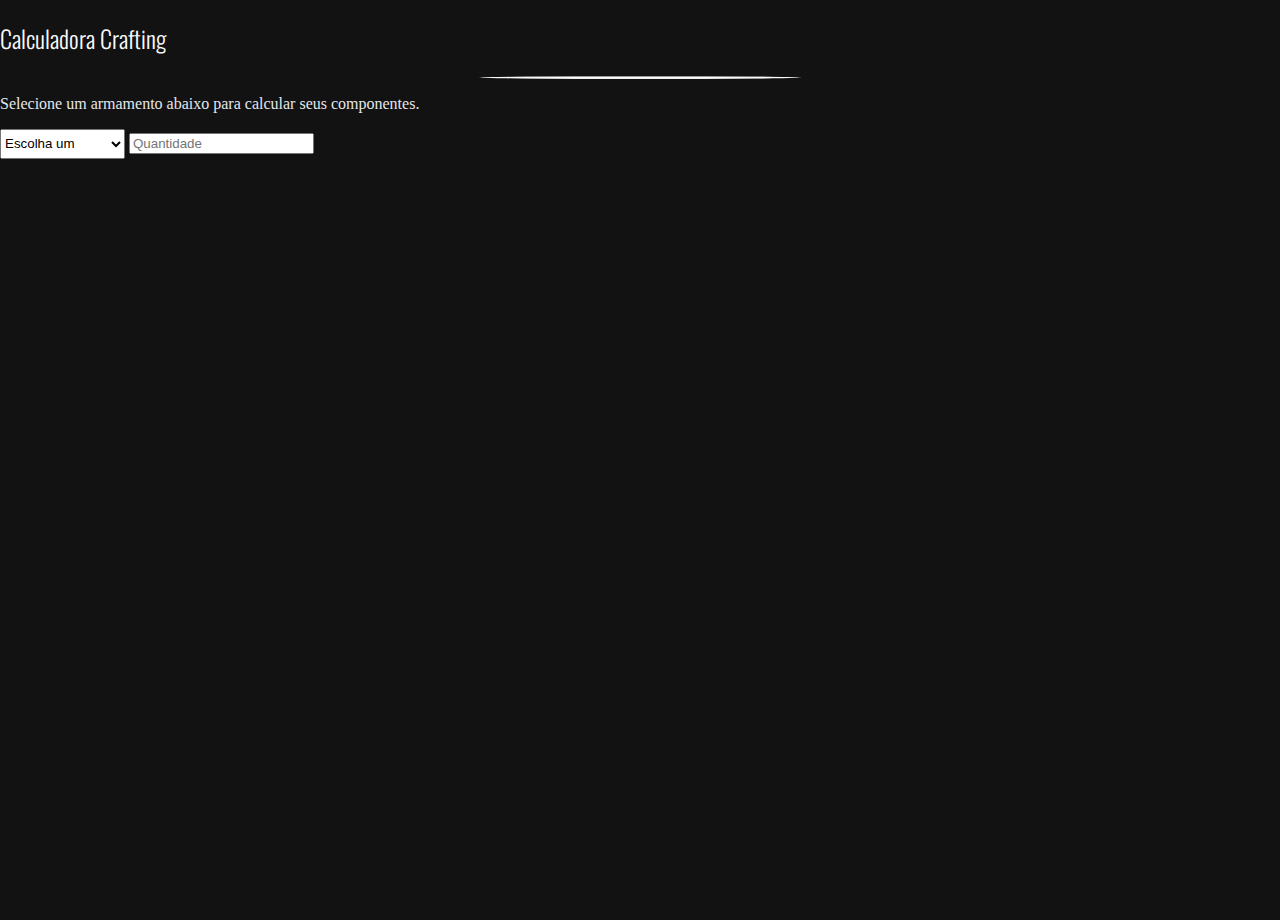
==== index.html @ a8ae3230 "Version 1" ====
<!DOCTYPE html>

<html lang="pt">
	<head>
		<meta charset="utf-8" />
		<meta name="viewport" content="width=device-width, initial-scale=1, shrink-to-fit=no" />

		<title>Metrópole - Crafting Armas</title>

		<link rel="preconnect" href="https://fonts.gstatic.com" />
		<link href="https://fonts.googleapis.com/css2?family=Oswald:wght@200;300;400;500;600;700&display=swap" rel="stylesheet" />
		<link rel="stylesheet" href="https://stackpath.bootstrapcdn.com/bootstrap/4.1.3/css/bootstrap.min.css" integrity="sha384-MCw98/SFnGE8fJT3GXwEOngsV7Zt27NXFoaoApmYm81iuXoPkFOJwJ8ERdknLPMO" crossorigin="anonymous" />
		<link rel="stylesheet" href="https://pro.fontawesome.com/releases/v5.10.0/css/all.css" integrity="sha384-AYmEC3Yw5cVb3ZcuHtOA93w35dYTsvhLPVnYs9eStHfGJvOvKxVfELGroGkvsg+p" crossorigin="anonymous" />

		<link rel="stylesheet" href="css/bothStyle.css" />
		<link id="currentStyle" rel="stylesheet" href="css/darkStyles.css" />
	</head>

	<body>
		<section>
			<!-- HEADER -->
			<div class="calc-title">
				<h2 class="text-lg calc-title text-center pt-5">Calculadora Crafting</h2>
				<hr class="pb-1 rounded" />
			</div>

			<!-- BODY -->
			<div class="calc-desc m-5 text-center">
				<p id="selectOne">Selecione um armamento abaixo para calcular seus componentes.</p>

				<select name="Armamentos" id="armas">
					<option id="nullValue" value="null">Escolha um</option>
					<option value="ak47">Ak-47</option>
					<option value="parafal">Parafal</option>
					<option value="tec9">Tec-9</option>
					<option value="fiveseven">FiveSeven</option>
					<option value="hk">HK</option>
				</select>

				<input type="number" id="quantity" placeholder="Quantidade" />

				<!-- RECIPE - ITENS -->
				<div class="recipe p-5">
					<h3 class="calc-title mb-1 m-5">Quantidades necessárias</h3>

					<img id="imagemArma" src="imgs/ak47.png" class="img-responsive rounded" alt="img"><br>

					<label>Peças de Arma: <input id="pecas" type="number" readonly></label><br>
					<label>Placas de Metal: <input id="placas" type="number" readonly></label><br>
					<label>Molas: <input id="molas" type="number" readonly></label><br>
					<label>Gatilhos: <input id="gatilhos" type="number" readonly></label><br>
				</div>
			</div>
		</section>

		<!-- TOGGLE DARK -->
		<a href="#" class="toggleDark">
			<i class="fas fa-adjust"></i>
		</a>

		<!-- SCRIPTS -->
		<script src="https://code.jquery.com/jquery-3.5.1.min.js" integrity="sha256-9/aliU8dGd2tb6OSsuzixeV4y/faTqgFtohetphbbj0=" crossorigin="anonymous"></script>
		<script src="https://stackpath.bootstrapcdn.com/bootstrap/4.1.3/js/bootstrap.min.js" integrity="sha384-ChfqqxuZUCnJSK3+MXmPNIyE6ZbWh2IMqE241rYiqJxyMiZ6OW/JmZQ5stwEULTy" crossorigin="anonymous"></script>
		
		<script src="js/theme.js"></script>
		<script src="js/quantity.js"></script>
		<script src="js/main.js"></script>
	</body>
</html>
---- css/bothStyle.css ----
html, body {
	margin: 0;
	height: 100%;
	width: 100%;
	display: block;
}

.calc-title {
	font-family: 'Oswald', sans-serif;
	font-weight: 300;
}

.calc-title hr {
	width: 25%;
	height: 1px;
	border-radius: 100%;
}

select {
	height: 30px;
	width: 125px;
}

a.toggleDark {
	position: absolute;
	bottom: 20px;
	right: 20px;
}

#imagemArma {
	width: 256px;
}

.recipe > label > input {
	text-align: center;
	margin-left: 10px;
}
---- css/darkStyles.css ----
body {
	background-color: #121212;
}

.calc-title {
	color: rgb(249, 250, 251);
}
.calc-title hr {
	background-color: rgb(249, 250, 251);
}

.calc-desc {
	color: rgb(229, 231, 235);
}
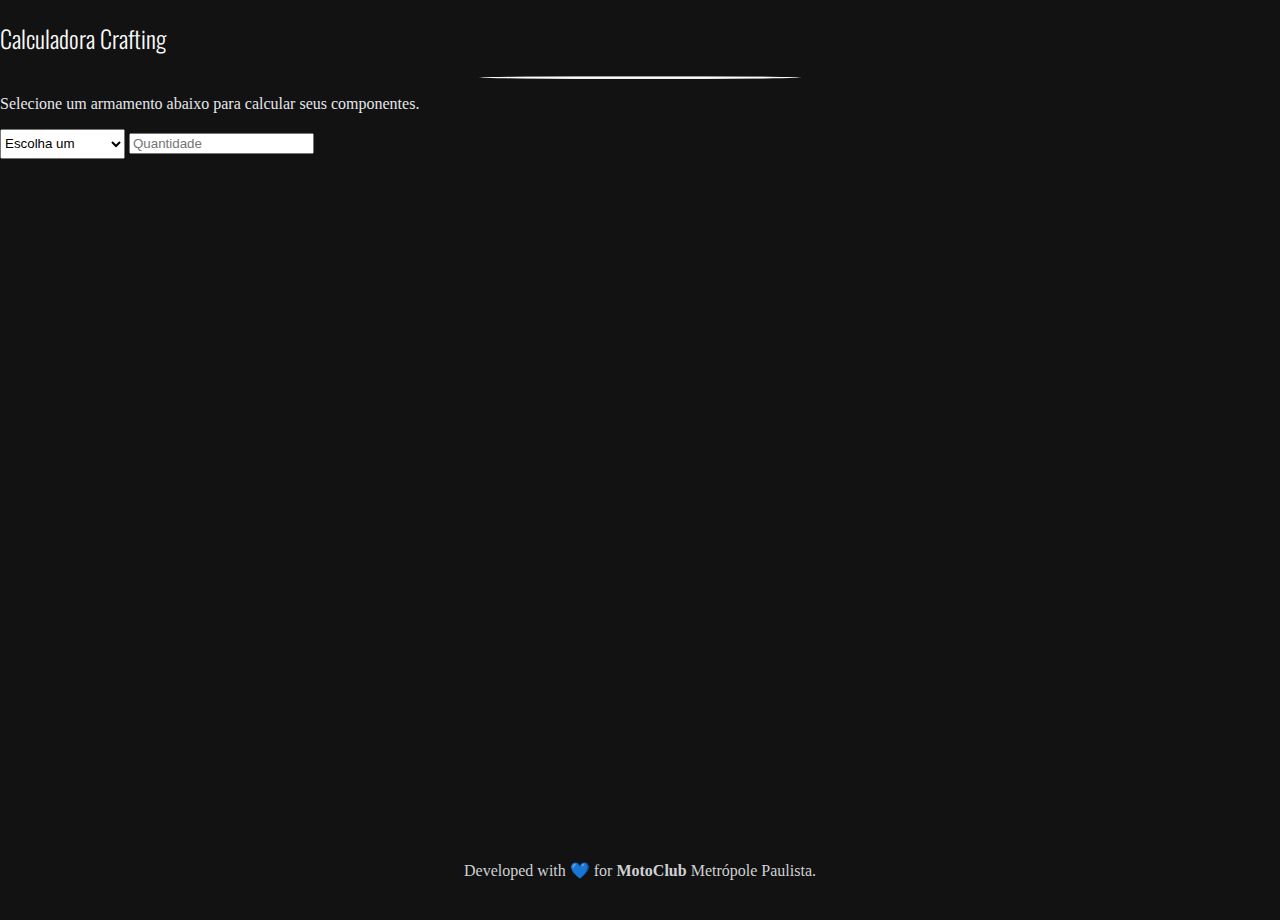
==== commit 2b71c85e: "Added Footer" ====
--- a/index.html
+++ b/index.html
@@ -30,11 +30,11 @@
 
 				<select name="Armamentos" id="armas">
 					<option id="nullValue" value="null">Escolha um</option>
-					<option value="ak47">Ak-47</option>
-					<option value="parafal">Parafal</option>
-					<option value="tec9">Tec-9</option>
-					<option value="fiveseven">FiveSeven</option>
-					<option value="hk">HK</option>
+					<option value="ak47">🔹 Ak-47</option>
+					<option value="parafal">🔹 Parafal</option>
+					<option value="tec9">🔸 Tec-9</option>
+					<option value="fiveseven">🔸 FiveSeven</option>
+					<option value="hk">🔸 HK</option>
 				</select>
 
 				<input type="number" id="quantity" placeholder="Quantidade" />
@@ -51,6 +51,10 @@
 					<label>Gatilhos: <input id="gatilhos" type="number" readonly></label><br>
 				</div>
 			</div>
+
+			<footer>
+				Developed with 💙 for <b>MotoClub</b> Metrópole Paulista.
+			</footer>
 		</section>
 
 		<!-- TOGGLE DARK -->
--- a/css/bothStyle.css
+++ b/css/bothStyle.css
@@ -34,4 +34,11 @@
 .recipe > label > input {
 	text-align: center;
 	margin-left: 10px;
+}
+
+footer {
+	position: absolute;
+	left: 50%;
+	transform: translate(-50%);
+	bottom: 20px;
 }--- a/css/darkStyles.css
+++ b/css/darkStyles.css
@@ -11,4 +11,8 @@
 
 .calc-desc {
 	color: rgb(229, 231, 235);
+}
+
+footer {
+	color: rgb(207, 209, 211);
 }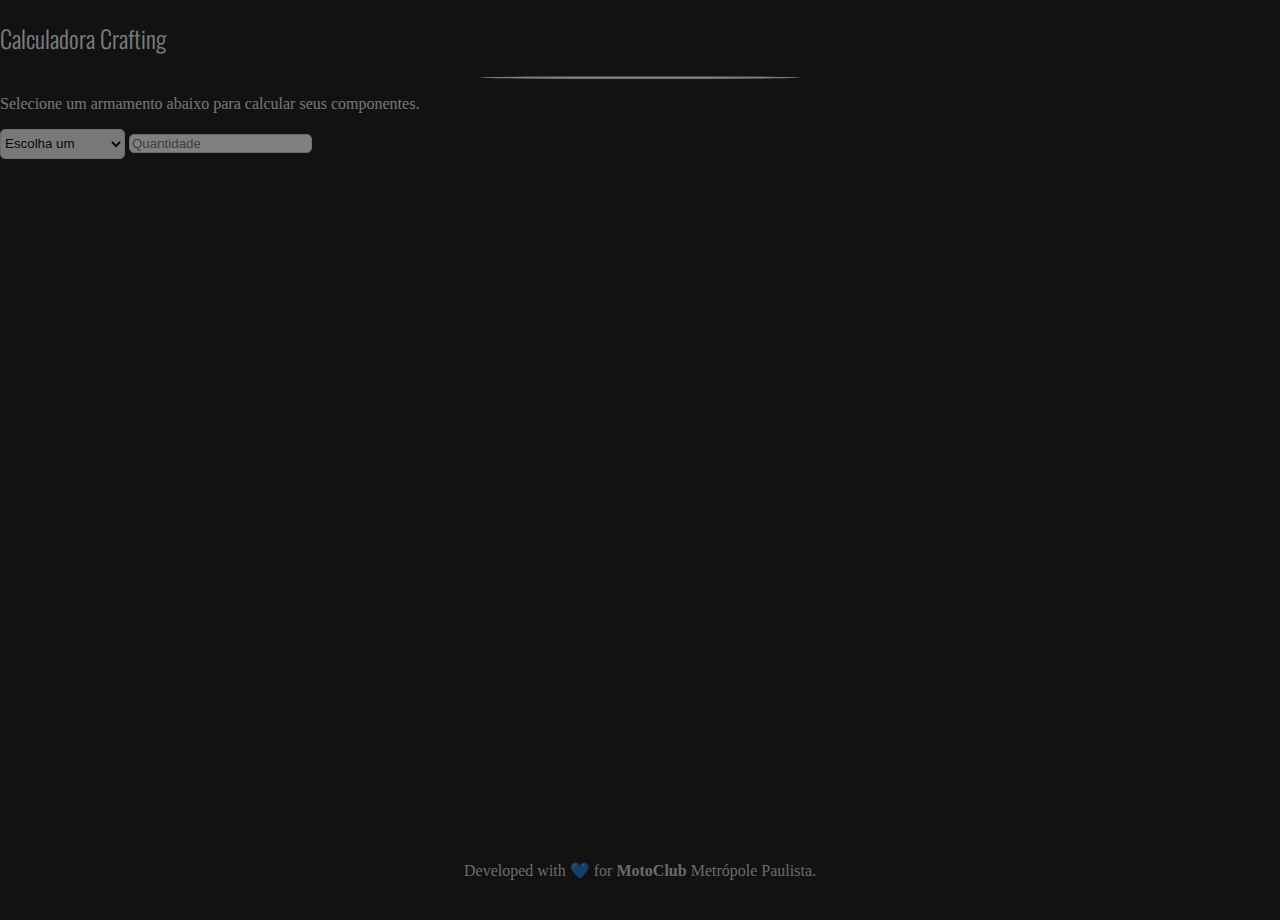
==== commit f8fe27ea: "Added min value for quantity" ====
--- a/index.html
+++ b/index.html
@@ -37,24 +37,46 @@
 					<option value="hk">🔸 HK</option>
 				</select>
 
-				<input type="number" id="quantity" placeholder="Quantidade" />
+				<input type="number" id="quantity" min="1" placeholder="Quantidade" />
 
 				<!-- RECIPE - ITENS -->
 				<div class="recipe p-5">
 					<h3 class="calc-title mb-1 m-5">Quantidades necessárias</h3>
 
-					<img id="imagemArma" src="imgs/ak47.png" class="img-responsive rounded" alt="img"><br>
+					<img id="imagemArma" src="imgs/ak47.png" class="img-responsive rounded" alt="img" /><br />
 
-					<label>Peças de Arma: <input id="pecas" type="number" readonly></label><br>
-					<label>Placas de Metal: <input id="placas" type="number" readonly></label><br>
-					<label>Molas: <input id="molas" type="number" readonly></label><br>
-					<label>Gatilhos: <input id="gatilhos" type="number" readonly></label><br>
+					<label class="col-12 grid">
+						Peças de Arma:
+						<br />
+						<input id="pecas" class="col-12" type="number" readonly placeholder="Necessários" />
+						<input id="pecasCost" class="col-12" type="text" readonly placeholder="Custo" />
+					</label>
+					<label class="col-12 grid">
+						Placas de Metal:
+						<br />
+						<input id="placas" class="col-12" type="number" readonly placeholder="Necessários" />
+						<input id="placasCost" class="col-12" type="text" readonly placeholder="Custo" />
+					</label>
+					<label class="col-12 grid">
+						Molas:
+						<br />
+						<input id="molas" class="col-12" type="number" readonly placeholder="Necessários" />
+						<input id="molasCost" class="col-12" type="text" readonly placeholder="Custo" />
+					</label>
+					<label class="col-12 grid">
+						Gatilhos:
+						<br />
+						<input id="gatilhos" class="col-12" type="number" readonly placeholder="Necessários" />
+						<input id="gatilhosCost" class="col-12" type="text" readonly placeholder="Custo" />
+					</label>
+
+					<p>
+						Total: <b><span id="custoTotal">R$ 0,00</span></b>
+					</p>
 				</div>
 			</div>
 
-			<footer>
-				Developed with 💙 for <b>MotoClub</b> Metrópole Paulista.
-			</footer>
+			<footer>Developed with 💙 for <b>MotoClub</b> Metrópole Paulista.</footer>
 		</section>
 
 		<!-- TOGGLE DARK -->
@@ -65,7 +87,7 @@
 		<!-- SCRIPTS -->
 		<script src="https://code.jquery.com/jquery-3.5.1.min.js" integrity="sha256-9/aliU8dGd2tb6OSsuzixeV4y/faTqgFtohetphbbj0=" crossorigin="anonymous"></script>
 		<script src="https://stackpath.bootstrapcdn.com/bootstrap/4.1.3/js/bootstrap.min.js" integrity="sha384-ChfqqxuZUCnJSK3+MXmPNIyE6ZbWh2IMqE241rYiqJxyMiZ6OW/JmZQ5stwEULTy" crossorigin="anonymous"></script>
-		
+
 		<script src="js/theme.js"></script>
 		<script src="js/quantity.js"></script>
 		<script src="js/main.js"></script>
--- a/css/bothStyle.css
+++ b/css/bothStyle.css
@@ -1,4 +1,5 @@
-html, body {
+html,
+body {
 	margin: 0;
 	height: 100%;
 	width: 100%;
@@ -6,7 +7,7 @@
 }
 
 .calc-title {
-	font-family: 'Oswald', sans-serif;
+	font-family: "Oswald", sans-serif;
 	font-weight: 300;
 }
 
@@ -28,17 +29,36 @@
 }
 
 #imagemArma {
-	width: 256px;
+	width: 175px;
 }
 
 .recipe > label > input {
 	text-align: center;
 	margin-left: 10px;
+	max-width: 250px;
+}
+
+input, select {
+	border-radius: 5px;
+	border: 1px solid #d4d4d4;
+	box-shadow: inset 0px 0px 0px 0px red;
+	border-style:solid;
 }
 
 footer {
+	display: none;
 	position: absolute;
 	left: 50%;
 	transform: translate(-50%);
 	bottom: 20px;
-}+}
+
+@media (min-width: 762px) {
+	footer {
+		display: inherit;
+	}
+}
+
+body {
+	transition: color .5s ease, background-color .5s ease;
+}
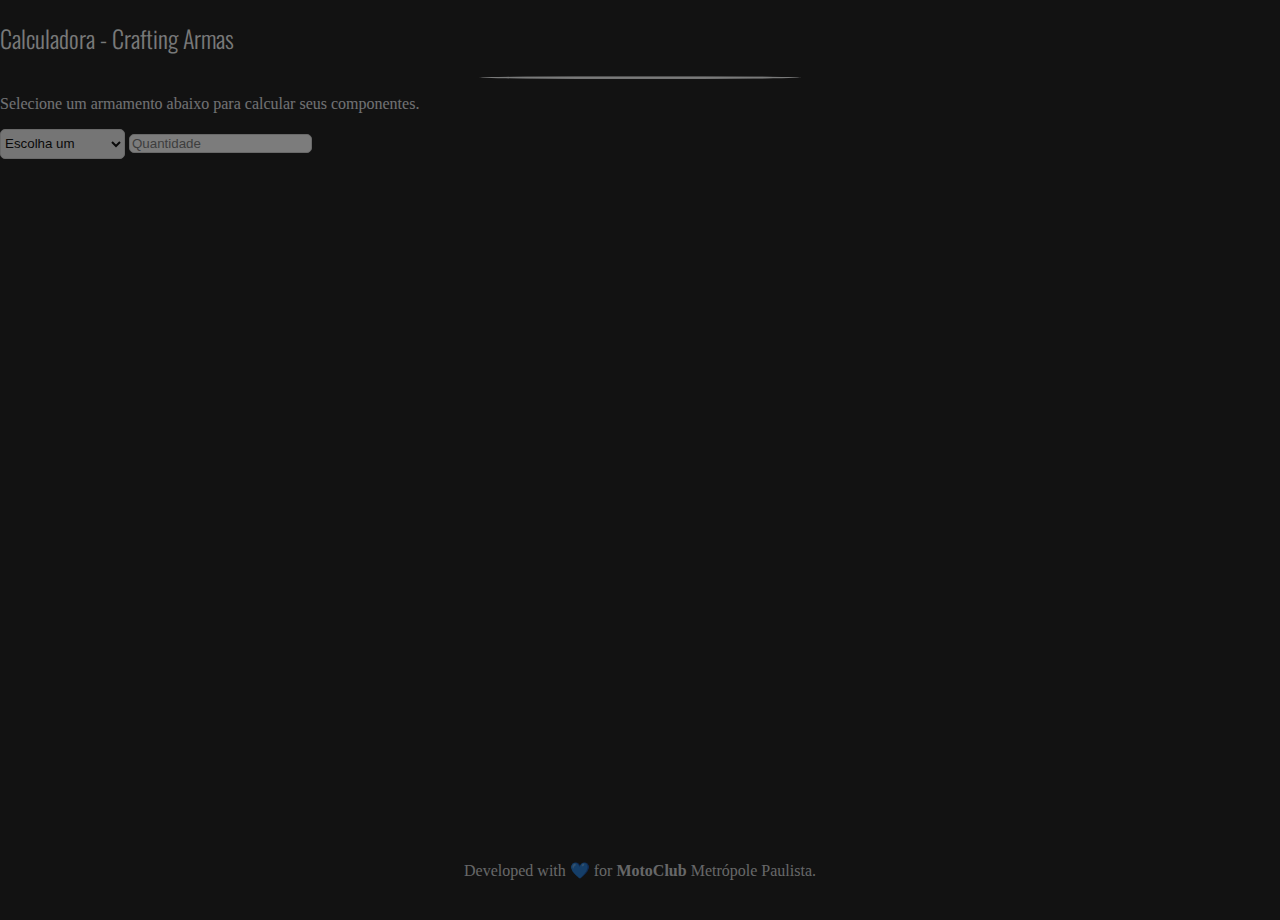
==== commit 624ae50e: "Changed title and subtitle" ====
--- a/index.html
+++ b/index.html
@@ -20,7 +20,7 @@
 		<section>
 			<!-- HEADER -->
 			<div class="calc-title">
-				<h2 class="text-lg calc-title text-center pt-5">Calculadora Crafting</h2>
+				<h2 class="text-lg calc-title text-center pt-5">Calculadora - Crafting Armas</h2>
 				<hr class="pb-1 rounded" />
 			</div>
 
@@ -41,7 +41,7 @@
 
 				<!-- RECIPE - ITENS -->
 				<div class="recipe p-5">
-					<h3 class="calc-title mb-1 m-5">Quantidades necessárias</h3>
+					<h3 class="calc-title m-5 removeBottom">Itens/Custo</h3>
 
 					<img id="imagemArma" src="imgs/ak47.png" class="img-responsive rounded" alt="img" /><br />
 
--- a/css/bothStyle.css
+++ b/css/bothStyle.css
@@ -62,3 +62,7 @@
 body {
 	transition: color .5s ease, background-color .5s ease;
 }
+
+.removeBottom {
+	margin-bottom: 10px !important;
+}